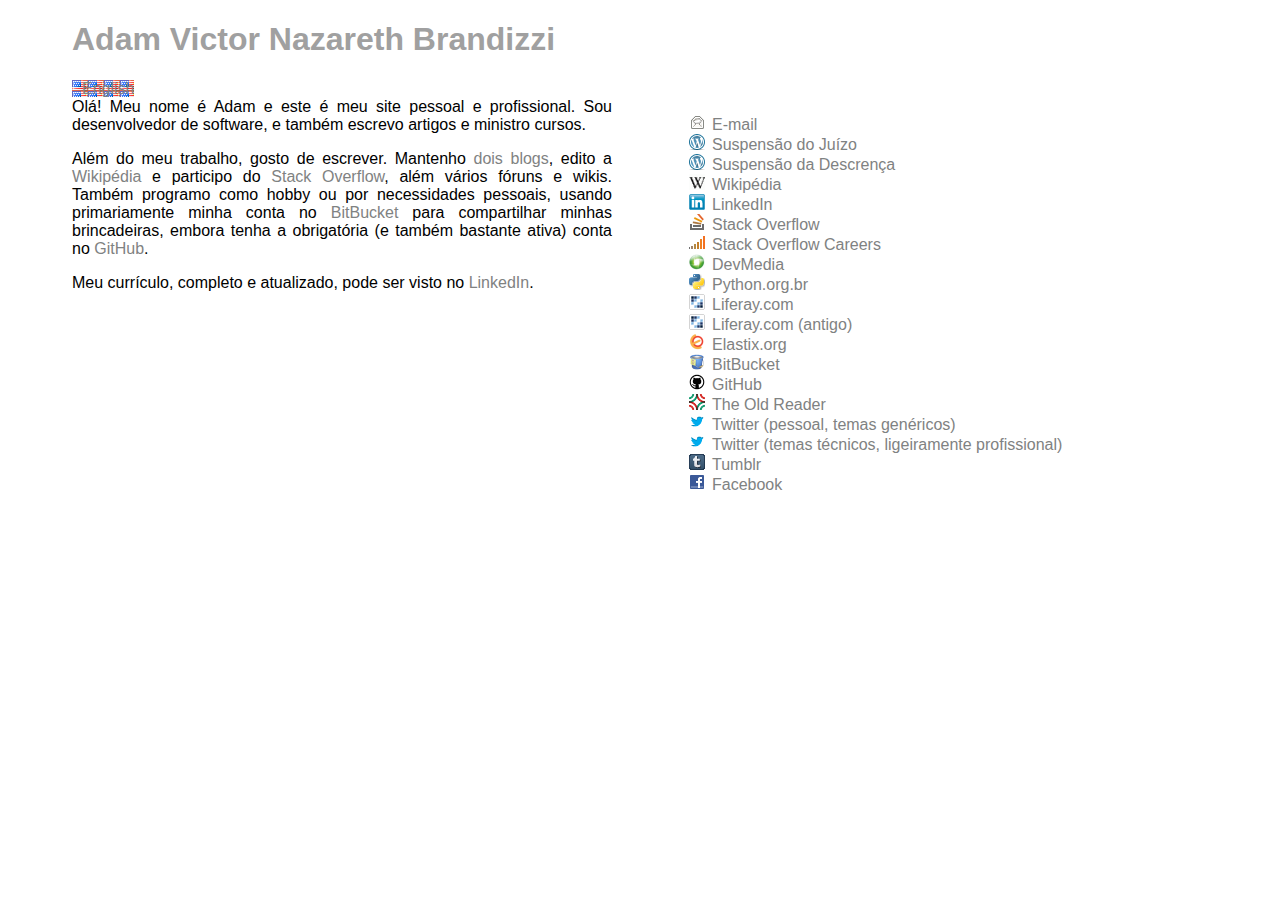
==== adam.brandizzi.com.br/index.html @ 7d6f76d9 "Flags to use" ====
<!DOCTYPE html>
<html>
    <head>
        <meta charset="UTF-8">
        <title>Adam Victor Nazareth Brandizzi</title>
         <link rel="stylesheet" type="text/css" href="general.css">
    </head>
    <body>
        <h1>Adam Victor Nazareth Brandizzi</h1>
        <div class="languages">
            <a href="en/">English</a>
        </div>
        <section class="content bio">
            <p>
                Olá! Meu nome é Adam e este é meu site
                pessoal e profissional. Sou desenvolvedor de software, e também
                escrevo artigos e ministro cursos.
            </p>
            <p>
                Além do meu trabalho, gosto de escrever. Mantenho <a 
                href="http://suspensao.blog.br/juizo" title="Suspensão do 
                Juízo">dois</a> <a href="http://suspensao.blog.br/descrenca"
                title="Suspensão da Descrença">blogs</a>, edito a <a 
                href="http://pt.wikipedia.org/wiki/Usuário:Brandizzi">Wikipédia
                </a> e participo do <a 
                href="http://stackoverflow.com/users/287976">Stack Overflow</a>,
                além vários fóruns e wikis. Também programo como hobby
                ou por necessidades pessoais, usando primariamente minha conta
                no <a href="https://bitbucket.org/brandizzi/">BitBucket</a> para
                compartilhar minhas brincadeiras, embora tenha a obrigatória (e
                também bastante ativa) conta no   <a 
                href="https://github.com/brandizzi/">GitHub</a>.
            </p>
            <p>
                Meu currículo, completo e atualizado, pode ser visto no <a
                href="http://br.linkedin.com/in/brandizzi">LinkedIn</a>.
            </p>
        </section>
        <ul class="other-sites">
            <li class="email">
                <a href="mailto:adam@brandizzi.com.br"
                        title="Meu e-mail">
                    E-mail
                </a>
            </li>
            <li class="blog wordpress juizo">
                <a href="http://suspensao.blog.br/juizo"
                        title="Suspensão do Juízo, meu blog pessoal">
                    Suspensão do Juízo
                </a>
            </li>
            <li class="blog wordpress descrenca">
                <a href="http://suspensao.blog.br/descrenca"
                        title="Suspensão da Descrença, meu blog sobre computação">
                    Suspensão da Descrença
                </a>
            </li>
            <li class="wikipedia pt">
                <a href="http://pt.wikipedia.org/wiki/Usu%C3%A1rio:Brandizzi"
                        title="Minha página de usuário na Wikipéida">
                    Wikipédia
                </a>
            </li>
            <li class="linkedin">
                <a href="http://br.linkedin.com/in/brandizzi"
                        title="Meu perfil no LinkedIn">
                    LinkedIn
                </a>
            </li>
            <li class="stackoverflow">
                <a href="http://stackoverflow.com/users/287976/brandizzi"
                        title="Meu perfil no StackOverflow">
                    Stack Overflow
                </a>
            </li>
            <li class="stackoverflow careers">
                <a href="http://careers.stackoverflow.com/brandizzi">
                    Stack Overflow Careers
                </a>
            </li>
            <li class="devmedia">
                <a href="http://www.devmedia.com.br/brandizzi"
                        title="Página na DevMedia, com os artigos que escrevi">
                    DevMedia
                </a>
            </li>
            <li class="wiki python python-br">
                <a href="http://www.python.org.br/wiki/AdamVictorNazarethBrandizzi"
                        title="Minha página na wiki brasileira sobre Python">
                    Python.org.br
                </a>
            </li>
            <li class="profile liferay">
                <a href="http://www.liferay.com/web/adam.brandizzi"
                        title="Meu perfil no site da Liferay">
                    Liferay.com
                </a>
            </li>
            <li class="profile liferay">
                <a href="http://www.liferay.com/web/adam.brandizzi1"
                        title="Meu perfil antigo no site da Liferay">
                    Liferay.com (antigo)
                </a>
            </li>
            <li class="profile elastix">
                <a href="http://forum.elastix.com/memberlist.php?mode=viewprofile&u=86481&sid=e1c522a7530e582315e1492d8536f5a9"
                        title="Meu perfil no site do Elastix">
                    Elastix.org
                </a>
            </li>
            <li class="programming bitbucket">
                <a href="https://bitbucket.org/brandizzi/"
                        title="Minha conta no BitBucket">
                    BitBucket
                </a>
            </li>
            <li class="programming github">
                <a href="https://github.com/brandizzi/"
                        title="Minha conta no GitHub">
                    GitHub
                </a>
            </li>
            <li class="social-network theoldreader">
                <a href="http://theoldreader.com/profile/brandizzi"
                        title="Meus itens compartilhados em The Old Reader">
                    The Old Reader
                </a>
            </li>
            <li class="social-network twitter">
                <a href="http://twitter.com/brandizzi"
                        title="Meu perfil no Twitter">
                    Twitter (pessoal, temas genéricos)
                </a>
            </li>
            <li class="social-network twitter">
                <a href="http://twitter.com/adambrandizzi"
                        title="Meu perfil no Twitter">
                    Twitter (temas técnicos, ligeiramente profissional)
                </a>
            </li>
            <li class="social-network tumblr">
                <a href="http://brandizzi.tumblr.com"
                        title="Meu Tumblr">
                    Tumblr
                </a>
            </li>
            <li class="social-network facebook">
                <a href="http://www.facebook.com/adambrandizzi"
                        title="Minha linha do tempo no Facebook">
                    Facebook
                </a>
            </li>
        </ul>
        <script type="text/javascript">
          var _gaq = _gaq || [];
          _gaq.push(['_setAccount', 'UA-35211618-1']);
          _gaq.push(['_setDomainName', 'brandizzi.com.br']);
          _gaq.push(['_trackPageview']);

          (function() {
            var ga = document.createElement('script'); ga.type = 'text/javascript'; ga.async = true;
            ga.src = ('https:' == document.location.protocol ? 'https://ssl' : 'http://www') + '.google-analytics.com/ga.js';
            var s = document.getElementsByTagName('script')[0]; s.parentNode.insertBefore(ga, s);
          })();

        </script>
    </body>
</html>
---- adam.brandizzi.com.br/general.css ----
body {
    font-family: Helvetica, Verdana, Arial;
    text-align: justify;
    padding-left: 5%;
}


h1 {
    color: rgb(160, 160, 160);
}

p {
    margin-top: 0;  
}


a {
    color: rgb(127, 130, 130);
    text-decoration: none;
}

a:hover {
    color: rgb(150, 160, 160);
}

section.content {
    width: 45%;
    float: left;
    vertical-align: top;
}

ul.other-sites {
    width: 30%;
    margin-left: 50%;
}

li.wikipedia {
    list-style-image: url('images/wikipedia.png');
}

li.email {
    list-style-image: url('images/email.png');
}

li.wordpress {
    list-style-image: url('images/wordpress.png');
}

li.linkedin {
    list-style-image: url('images/linkedin.png');
}

li.stackoverflow {
    list-style-image: url('images/stackoverflow.png');
}

li.stackoverflow.careers {
    list-style-image: url('images/stackoverflowcareers.png');
}

li.devmedia {
    list-style-image: url('images/devmedia.png');
}

li.python {
    list-style-image: url('images/python.png');
}

li.liferay {
    list-style-image: url('images/liferay.png');
}

li.elastix {
    list-style-image: url('images/elastix.png');
}

li.bitbucket {
    list-style-image: url('images/bitbucket.png');
}

li.github {
    list-style-image: url('images/github.png');
}


li.twitter {
    list-style-image: url('images/twitter.png');
}

li.tumblr {
    list-style-image: url('images/tumblr.png');
}

li.facebook {
    list-style-image: url('images/facebook.png');
}

li.theoldreader {
    list-style-image: url('images/theoldreader.png');
}

li.tripadvisor {
    list-style-image: url('images/tripadvisor.png');
}

li.goodreads {
    list-style-image: url('images/goodreads.png');
}

.languages a {
    padding-left: 10px;
    background: url('images/us.png');
}
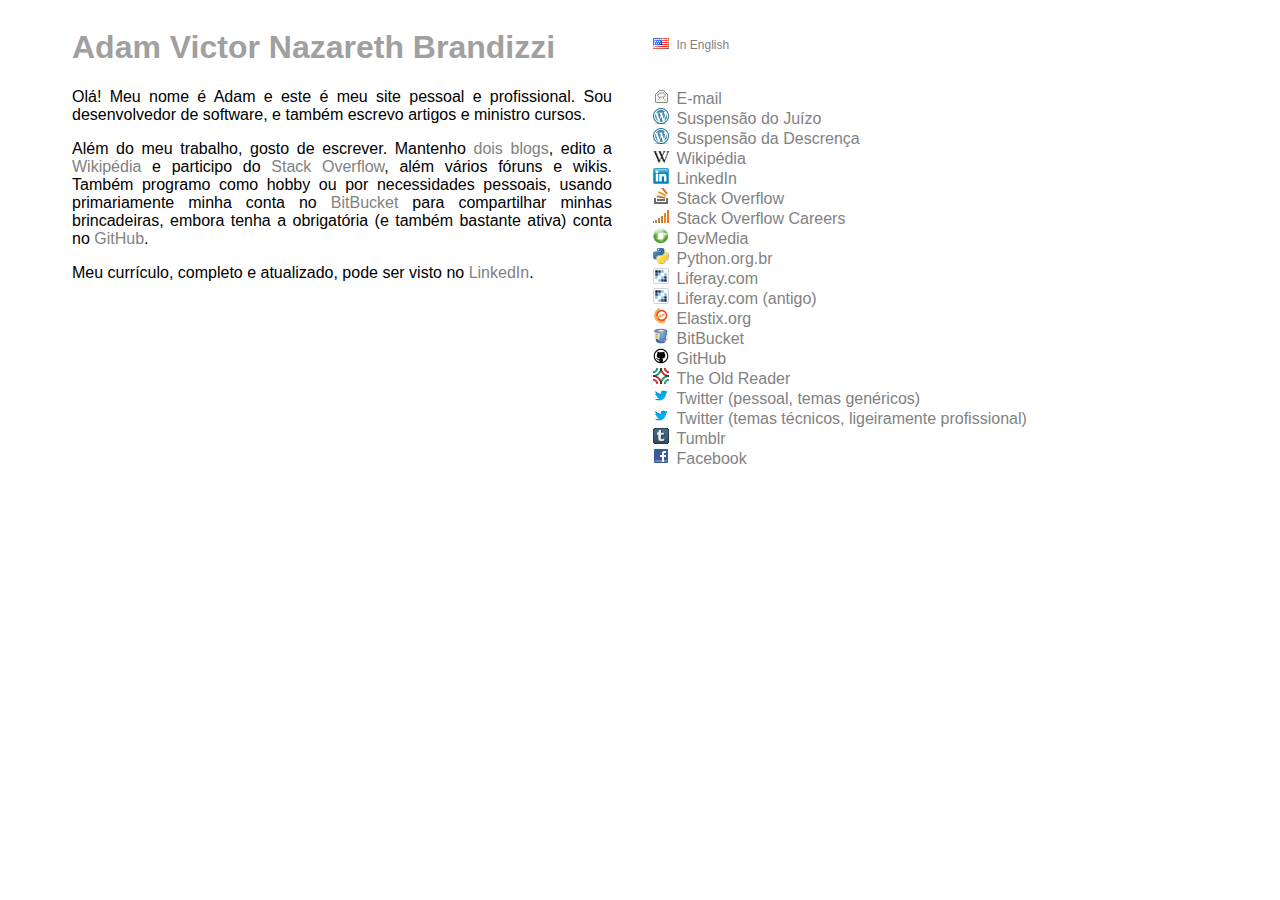
==== commit bc043d0d: "Using inline-block instead of float. Creating layout classes. Displaying languages" ====
--- a/adam.brandizzi.com.br/index.html
+++ b/adam.brandizzi.com.br/index.html
@@ -6,11 +6,13 @@
          <link rel="stylesheet" type="text/css" href="general.css">
     </head>
     <body>
-        <h1>Adam Victor Nazareth Brandizzi</h1>
-        <div class="languages">
-            <a href="en/">English</a>
-        </div>
-        <section class="content bio">
+        <h1 class="left-column page-title">Adam Victor Nazareth Brandizzi</h1>
+        <ul class="right-column small-navbar">
+            <li class="language">
+                <a href="en/">In English</a>
+            </li>
+        </ul>
+        <section class="left-column content bio">
             <p>
                 Olá! Meu nome é Adam e este é meu site
                 pessoal e profissional. Sou desenvolvedor de software, e também
@@ -36,7 +38,7 @@
                 href="http://br.linkedin.com/in/brandizzi">LinkedIn</a>.
             </p>
         </section>
-        <ul class="other-sites">
+        <ul class="right-column other-sites">
             <li class="email">
                 <a href="mailto:adam@brandizzi.com.br"
                         title="Meu e-mail">
--- a/adam.brandizzi.com.br/general.css
+++ b/adam.brandizzi.com.br/general.css
@@ -1,6 +1,5 @@
 body {
     font-family: Helvetica, Verdana, Arial;
-    text-align: justify;
     padding-left: 5%;
 }
 
@@ -23,93 +22,97 @@
     color: rgb(150, 160, 160);
 }
 
-section.content {
-    width: 45%;
-    float: left;
-    vertical-align: top;
-}
-
-ul.other-sites {
-    width: 30%;
-    margin-left: 50%;
-}
-
-li.wikipedia {
+.wikipedia {
     list-style-image: url('images/wikipedia.png');
 }
 
-li.email {
+.email {
     list-style-image: url('images/email.png');
 }
 
-li.wordpress {
+.wordpress {
     list-style-image: url('images/wordpress.png');
 }
 
-li.linkedin {
+.linkedin {
     list-style-image: url('images/linkedin.png');
 }
 
-li.stackoverflow {
+.stackoverflow {
     list-style-image: url('images/stackoverflow.png');
 }
 
-li.stackoverflow.careers {
+.stackoverflow.careers {
     list-style-image: url('images/stackoverflowcareers.png');
 }
 
-li.devmedia {
+.devmedia {
     list-style-image: url('images/devmedia.png');
 }
 
-li.python {
+.python {
     list-style-image: url('images/python.png');
 }
 
-li.liferay {
+.liferay {
     list-style-image: url('images/liferay.png');
 }
 
-li.elastix {
+.elastix {
     list-style-image: url('images/elastix.png');
 }
 
-li.bitbucket {
+.bitbucket {
     list-style-image: url('images/bitbucket.png');
 }
 
-li.github {
+.github {
     list-style-image: url('images/github.png');
 }
 
 
-li.twitter {
+.twitter {
     list-style-image: url('images/twitter.png');
 }
 
-li.tumblr {
+.tumblr {
     list-style-image: url('images/tumblr.png');
 }
 
-li.facebook {
+.facebook {
     list-style-image: url('images/facebook.png');
 }
 
-li.theoldreader {
+.theoldreader {
     list-style-image: url('images/theoldreader.png');
 }
 
-li.tripadvisor {
+.tripadvisor {
     list-style-image: url('images/tripadvisor.png');
 }
 
-li.goodreads {
+.goodreads {
     list-style-image: url('images/goodreads.png');
 }
 
-.languages a {
-    padding-left: 10px;
-    background: url('images/us.png');
+.language {
+    list-style-image: url('images/us.png');
 }
 
+.right-column {
+    width: 30%;
+    display: inline-block;
+    margin: 0 20px;
+}
 
+.left-column {
+    width: 45%;
+    display: inline-block;
+    vertical-align: top;
+    text-align: justify;
+}
+
+.small-navbar {
+    margin-top: 2.5em;
+    font-size: 75%;
+}
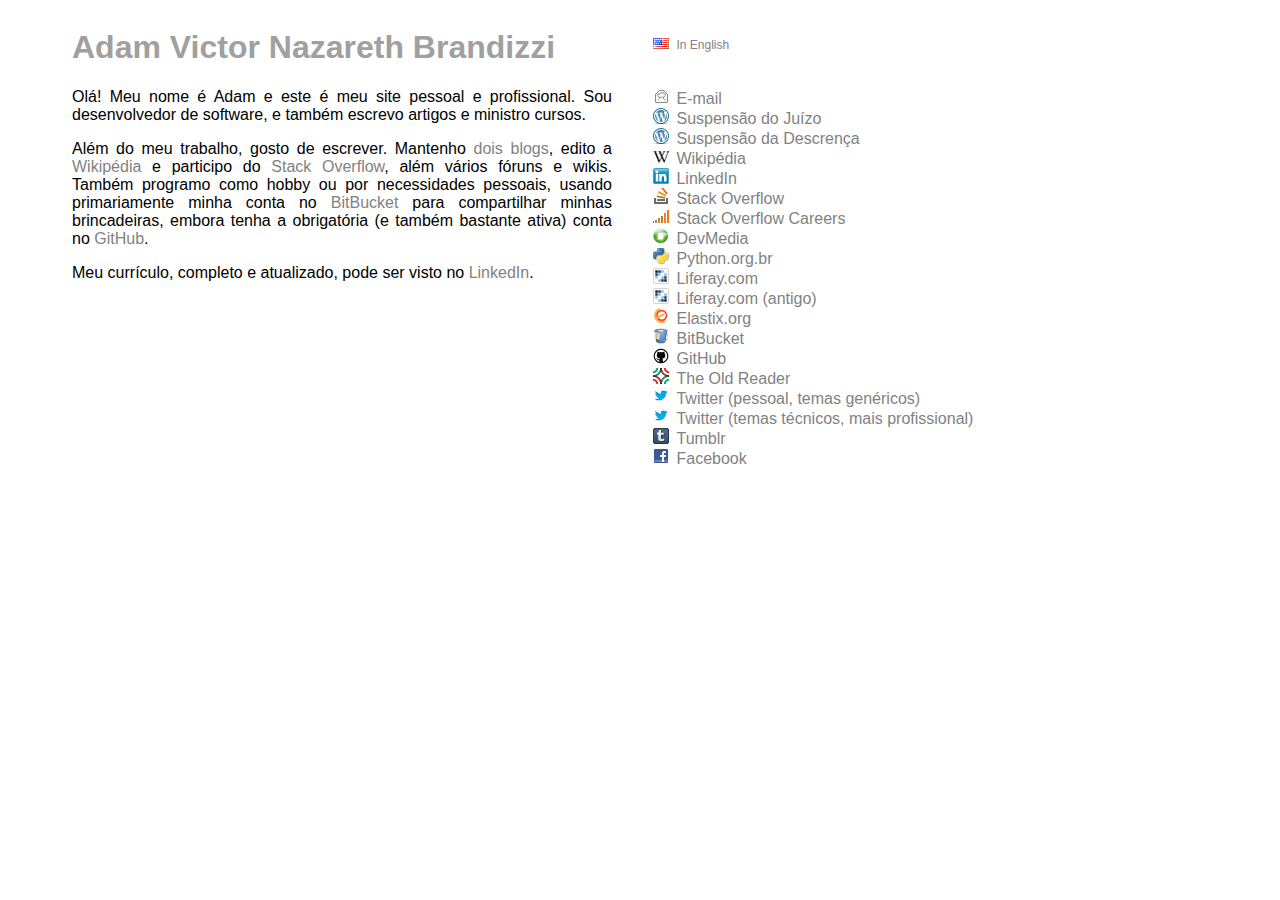
==== commit acbee1f6: "Better word" ====
--- a/adam.brandizzi.com.br/index.html
+++ b/adam.brandizzi.com.br/index.html
@@ -8,7 +8,7 @@
     <body>
         <h1 class="left-column page-title">Adam Victor Nazareth Brandizzi</h1>
         <ul class="right-column small-navbar">
-            <li class="language">
+            <li class="language en">
                 <a href="en/">In English</a>
             </li>
         </ul>
@@ -137,7 +137,7 @@
             <li class="social-network twitter">
                 <a href="http://twitter.com/adambrandizzi"
                         title="Meu perfil no Twitter">
-                    Twitter (temas técnicos, ligeiramente profissional)
+                    Twitter (temas técnicos, mais profissional)
                 </a>
             </li>
             <li class="social-network tumblr">
--- a/adam.brandizzi.com.br/general.css
+++ b/adam.brandizzi.com.br/general.css
@@ -95,8 +95,12 @@
     list-style-image: url('images/goodreads.png');
 }
 
-.language {
+.language.en {
     list-style-image: url('images/us.png');
+}
+
+.language.pt {
+    list-style-image: url('images/br.png');
 }
 
 .right-column {
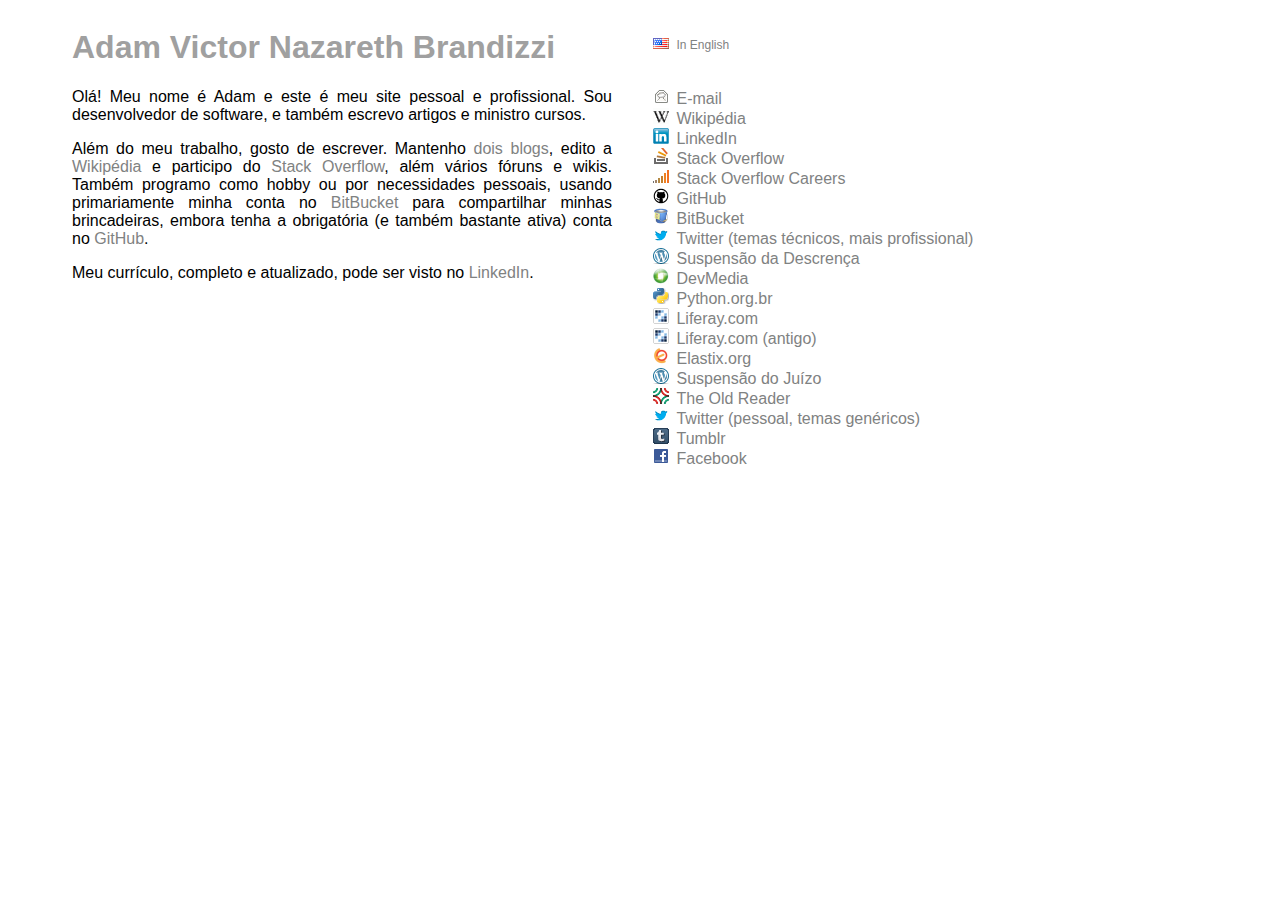
==== commit 7bf2a5db: "Priorizando sites profissionais" ====
--- a/adam.brandizzi.com.br/index.html
+++ b/adam.brandizzi.com.br/index.html
@@ -6,7 +6,7 @@
          <link rel="stylesheet" type="text/css" href="general.css">
     </head>
     <body>
-        <h1 class="left-column page-title">Adam Victor Nazareth Brandizzi</h1>
+        <h1 class="left-column menu page-title">Adam Victor Nazareth Brandizzi</h1>
         <ul class="right-column small-navbar">
             <li class="language en">
                 <a href="en/">In English</a>
@@ -38,23 +38,11 @@
                 href="http://br.linkedin.com/in/brandizzi">LinkedIn</a>.
             </p>
         </section>
-        <ul class="right-column other-sites">
+        <ul class="right-column menu other-sites">
             <li class="email">
                 <a href="mailto:adam@brandizzi.com.br"
                         title="Meu e-mail">
                     E-mail
-                </a>
-            </li>
-            <li class="blog wordpress juizo">
-                <a href="http://suspensao.blog.br/juizo"
-                        title="Suspensão do Juízo, meu blog pessoal">
-                    Suspensão do Juízo
-                </a>
-            </li>
-            <li class="blog wordpress descrenca">
-                <a href="http://suspensao.blog.br/descrenca"
-                        title="Suspensão da Descrença, meu blog sobre computação">
-                    Suspensão da Descrença
                 </a>
             </li>
             <li class="wikipedia pt">
@@ -78,6 +66,30 @@
             <li class="stackoverflow careers">
                 <a href="http://careers.stackoverflow.com/brandizzi">
                     Stack Overflow Careers
+                </a>
+            </li>
+            <li class="programming github">
+                <a href="https://github.com/brandizzi/"
+                        title="Minha conta no GitHub">
+                    GitHub
+                </a>
+            </li>
+            <li class="programming bitbucket">
+                <a href="https://bitbucket.org/brandizzi/"
+                        title="Minha conta no BitBucket">
+                    BitBucket
+                </a>
+            </li>
+            <li class="social-network twitter">
+                <a href="http://twitter.com/adambrandizzi"
+                        title="Meu perfil no Twitter">
+                    Twitter (temas técnicos, mais profissional)
+                </a>
+            </li>
+            <li class="blog wordpress descrenca">
+                <a href="http://suspensao.blog.br/descrenca"
+                        title="Suspensão da Descrença, meu blog sobre computação">
+                    Suspensão da Descrença
                 </a>
             </li>
             <li class="devmedia">
@@ -110,16 +122,10 @@
                     Elastix.org
                 </a>
             </li>
-            <li class="programming bitbucket">
-                <a href="https://bitbucket.org/brandizzi/"
-                        title="Minha conta no BitBucket">
-                    BitBucket
-                </a>
-            </li>
-            <li class="programming github">
-                <a href="https://github.com/brandizzi/"
-                        title="Minha conta no GitHub">
-                    GitHub
+            <li class="blog wordpress juizo">
+                <a href="http://suspensao.blog.br/juizo"
+                        title="Suspensão do Juízo, meu blog pessoal">
+                    Suspensão do Juízo
                 </a>
             </li>
             <li class="social-network theoldreader">
@@ -132,12 +138,6 @@
                 <a href="http://twitter.com/brandizzi"
                         title="Meu perfil no Twitter">
                     Twitter (pessoal, temas genéricos)
-                </a>
-            </li>
-            <li class="social-network twitter">
-                <a href="http://twitter.com/adambrandizzi"
-                        title="Meu perfil no Twitter">
-                    Twitter (temas técnicos, mais profissional)
                 </a>
             </li>
             <li class="social-network tumblr">
--- a/adam.brandizzi.com.br/general.css
+++ b/adam.brandizzi.com.br/general.css
@@ -20,6 +20,11 @@
 
 a:hover {
     color: rgb(150, 160, 160);
+}
+
+.content {
+    vertical-align: top;
+    text-align: justify;
 }
 
 .wikipedia {
@@ -103,6 +108,10 @@
     list-style-image: url('images/br.png');
 }
 
+.menu {
+    vertical-align: top;
+}
+
 .right-column {
     width: 30%;
     display: inline-block;
@@ -112,11 +121,33 @@
 .left-column {
     width: 45%;
     display: inline-block;
-    vertical-align: top;
-    text-align: justify;
 }
 
 .small-navbar {
     margin-top: 2.5em;
     font-size: 75%;
 }
+
+@media ((max-width: 285ppi) or (max-width: 600px)) {
+    .right-column {
+        width: 100%;
+        display: block;
+        margin: 1em 0;
+    }
+    
+     ul.right-column {
+        padding-left: 25px;
+    }
+
+    .left-column {
+        width: 100%;
+        display: block;
+    }
+
+
+    .small-navbar {
+        width: 100%;
+        font-size: 50%;
+        margin: -2em 0 1em 0 ;
+    }
+}
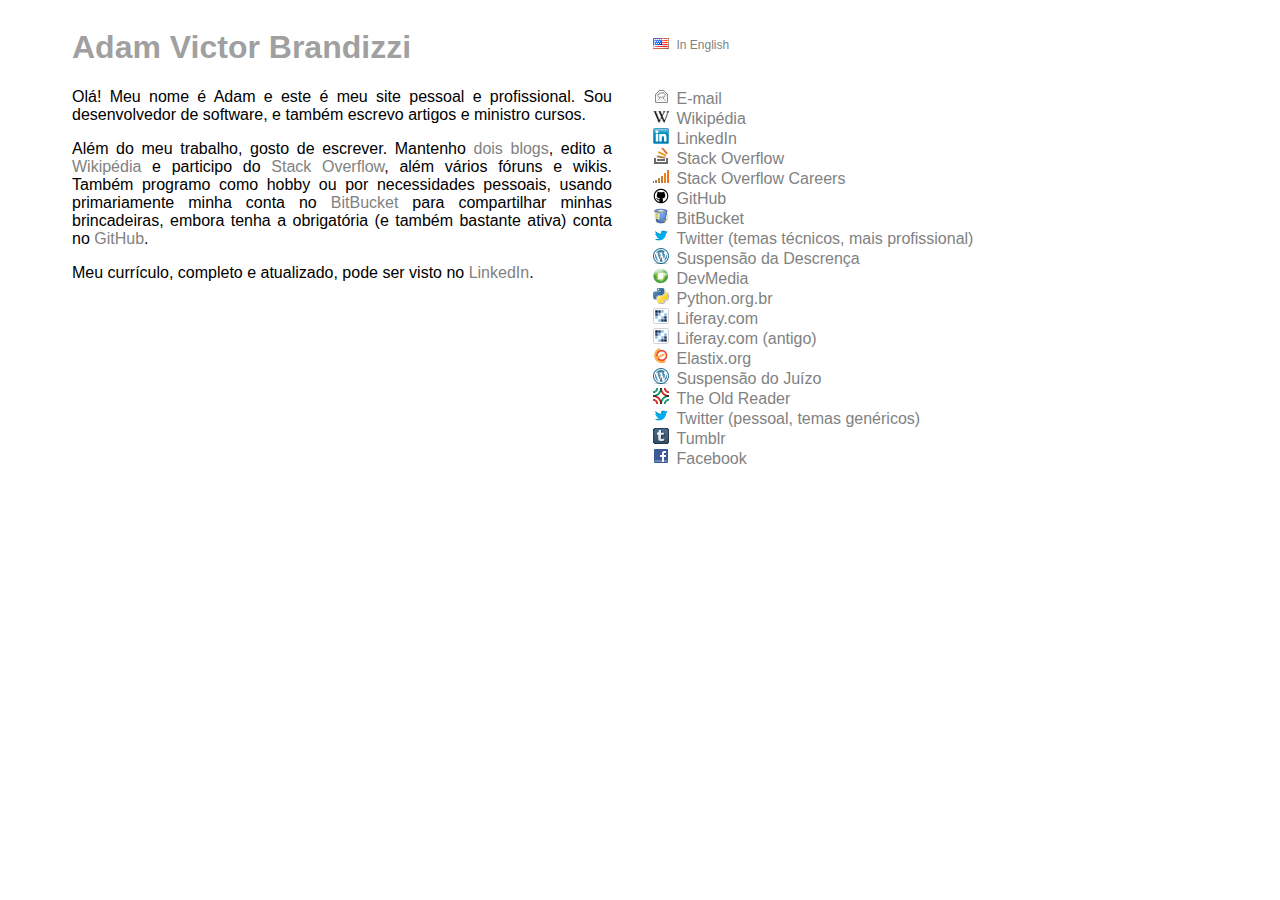
==== commit 84b83ff6: "Shorten name" ====
--- a/adam.brandizzi.com.br/index.html
+++ b/adam.brandizzi.com.br/index.html
@@ -2,11 +2,11 @@
 <html>
     <head>
         <meta charset="UTF-8">
-        <title>Adam Victor Nazareth Brandizzi</title>
+        <title>Adam Victor Brandizzi</title>
          <link rel="stylesheet" type="text/css" href="general.css">
     </head>
     <body>
-        <h1 class="left-column menu page-title">Adam Victor Nazareth Brandizzi</h1>
+        <h1 class="left-column menu page-title">Adam Victor Brandizzi</h1>
         <ul class="right-column small-navbar">
             <li class="language en">
                 <a href="en/">In English</a>
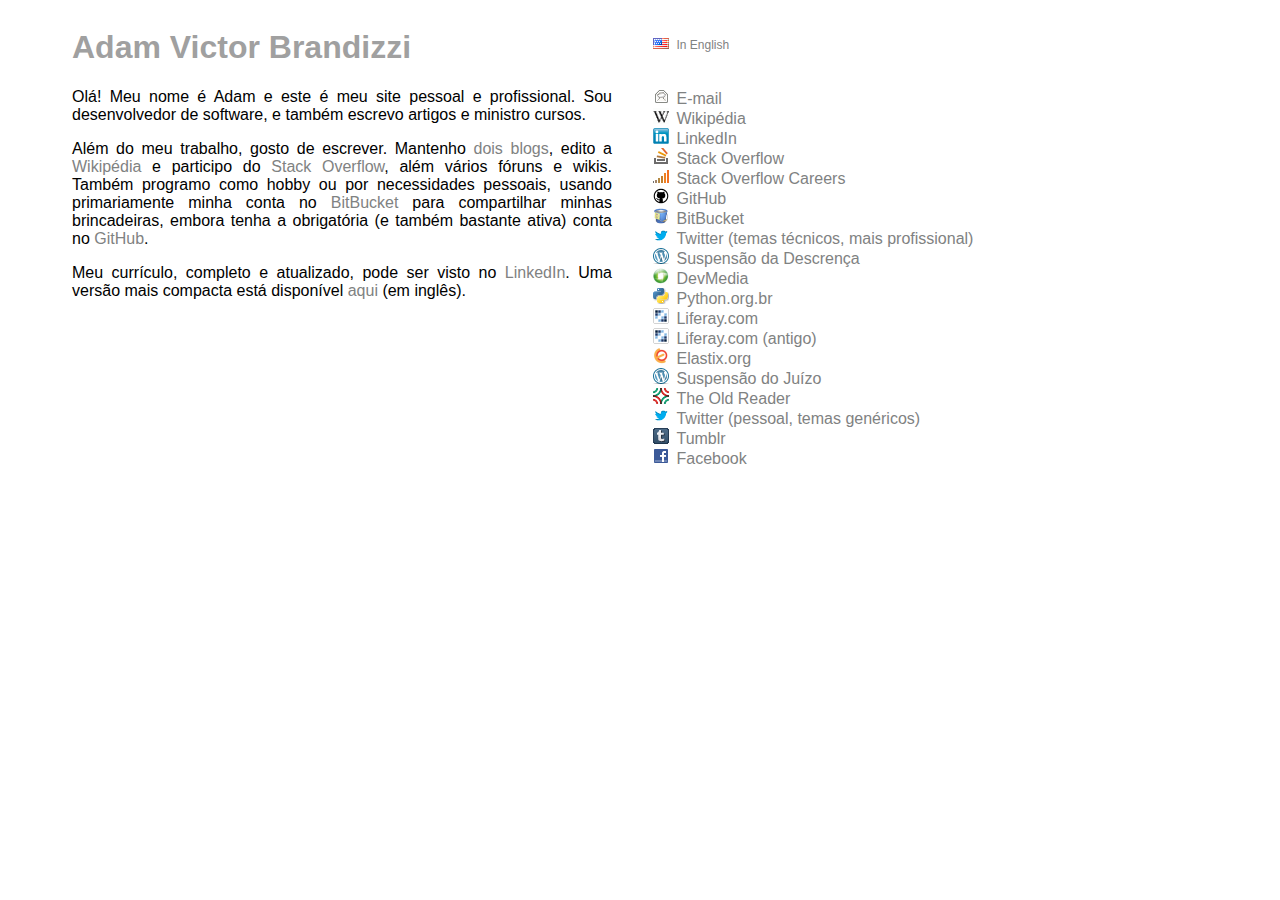
==== commit d9d65078: "Link to resume." ====
--- a/adam.brandizzi.com.br/index.html
+++ b/adam.brandizzi.com.br/index.html
@@ -35,7 +35,10 @@
             </p>
             <p>
                 Meu currículo, completo e atualizado, pode ser visto no <a
-                href="http://br.linkedin.com/in/brandizzi">LinkedIn</a>.
+                href="http://br.linkedin.com/in/brandizzi">LinkedIn</a>. Uma
+                versão mais compacta está disponível <a
+                href="http://adam.brandizzi.com.br/AdamBrandizziCV.pdf">aqui</a>
+                (em inglês).
             </p>
         </section>
         <ul class="right-column menu other-sites">
